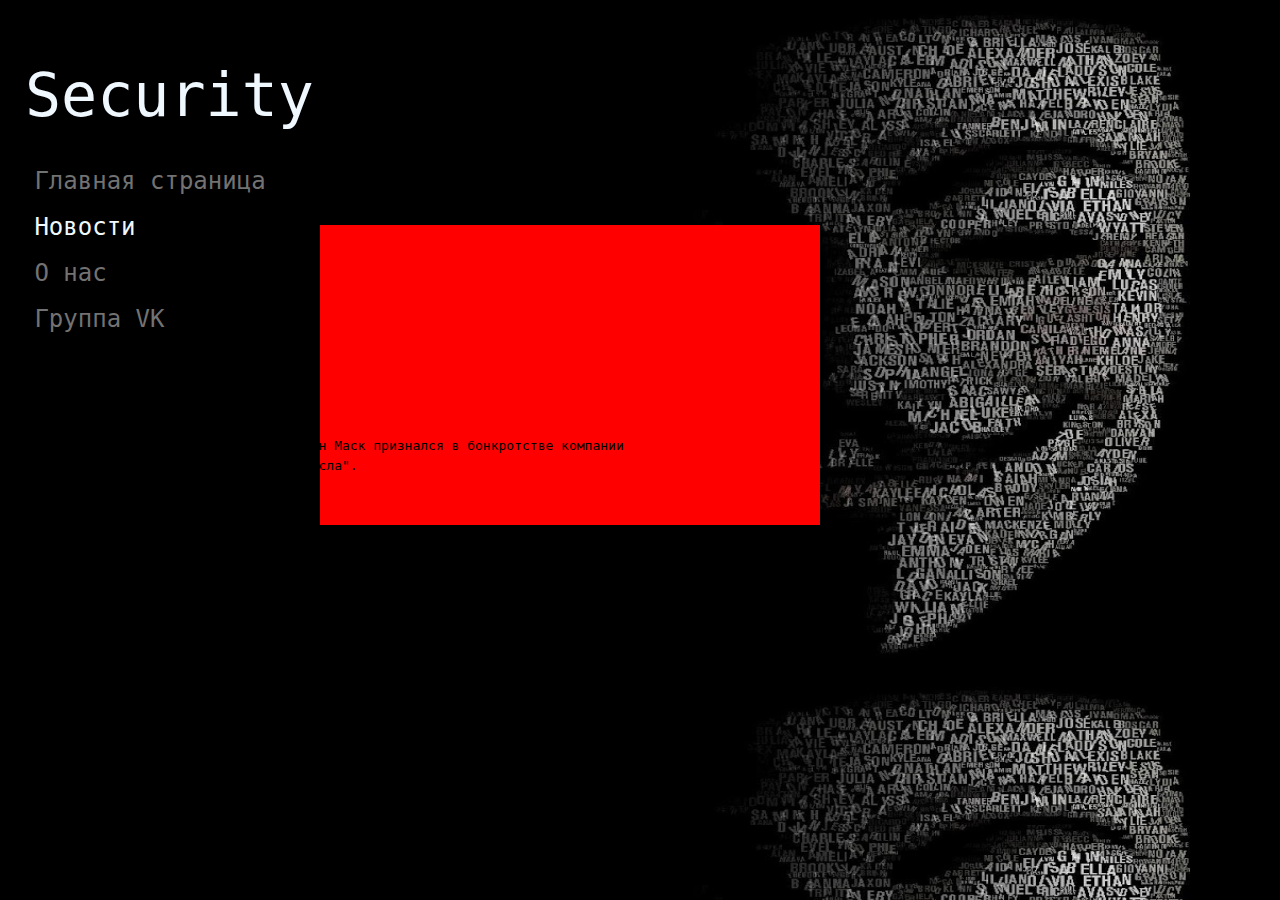
==== News.html @ 7c0fff92 "Initial commit" ====
<!DOCTYPE HTML PUBLIC "-//W3C//DTD HTML 4.01//EN" "http://www.w3.org/TR/html4/strict.dtd">
<html>
 <head>
  <meta http-equiv="Content-Type" content="text/html; charset=utf-8">
  <title>Пример веб-страницы</title>
  <link href="style_news.css" type="text/css" rel="stylesheet">
  <script src="index.js"></script>
 </head>
 <body>
	
    <!-- Название сайта -->
     <p class="text1">Security</p>
     
    <!-- Список вкладок -->
        <ul id="table">
  		<li><a href="index.html">Главная страница</a></li>
  		<li  class="current"><a href="#">Новости</a></li>
  		<li><a href="about.html">О нас</a></li>
  		<li><a href="https://vk.com/club160910486">Группа VK</a></li>
        </ul>
     
	 <div id="news">
		<ul>
			<li>Илон Маск признался в бонкротстве компании "Тесла".</li>
			<li>2</li>
			<li>3</li>
		</ul>
	 </div>
 </body>
</html>
---- style_news.css ----
/* Comments */
body {
	background-image: url(img/5d68fe_ec22bb3f9c314dffb9b94c364b75951d.jpg); /* ссылка на фоновое изображение */
    background-size: 1700px 675px; /* корректировка фонового изображения */
}

/* название */
.text1 {
    color: aliceblue;
    position: absolute;
    top: 0px;
    left: 25px;
    font-family: monospace;
    font-size: 60px;
}
/* Описание вкладок */

body {margin: 0;padding: 0;font-family: monospace;}

ul {
  position: absolute;
  top: 250px;
  left: 150px;
  transform: translate(-50%, -50%);
  margin: 0;
  padding: 0;
  line-height: 1.5;    
}
ul li {
  list-style: ;
}
ul li a {
  position: relative;
  display: block;
  margin: 0 10px;
  padding: 5px 10px;
  color: #727272; /* цвет вторичных ссылок - не активных */
  font-size: 24px;
  text-decoration: none;
  text-transform: none;
  transition: 0.5s;
  overflow: hidden;
}
ul li a::before {
  content: '';
  position: absolute;
  top: calc(50% - 2px);
  left: -100%;
  width: 100%;
  height: 4px;
  background: #9d0303; /* цвет анимированного фона */
  transition: .5s;
}
ul li a:hover {
  color: #ffffff; /* цвет активной ссылки */
}
ul li a:hover::before {
  animation: animate 0.25s linear forwards; /* скорость анимации */
}

@keyframes animate {
  0% {
    top: calc(50% - 2px);
    left: -100%;
    height: 4px;
    z-index: 1;
  }
  50% {
    top: calc(50% - 2px);
    left: 0;
    height: 4px;
    z-index: 1;
  }
  100% {
    top: 0;
    left: 0;
    height: 100%;
    z-index: -1;
  }
}

li {
    list-style-type: none; /* Убираем маркеры */
}

/* подсветка активного пункта меню */

.current a {
    color: aliceblue;
}

#news {
    object-position: left;
    position: absolute;
    background-color: red;
    width: 500px;
    height: 300px;
    top: 25%;
    left: 25%;
}
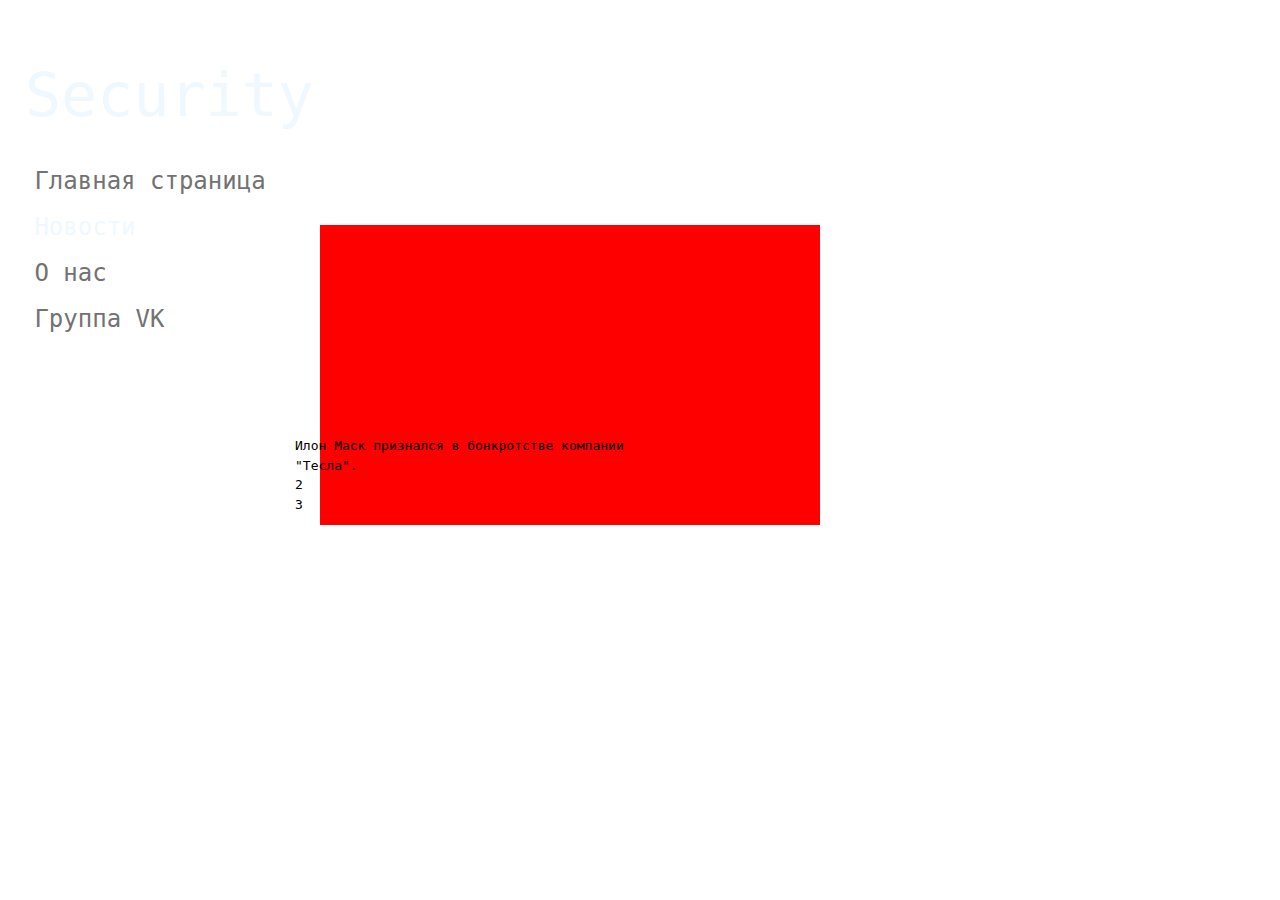
==== commit 7b1c4d37: "Initial commit" ====
--- a/News.html
+++ b/News.html
@@ -3,7 +3,7 @@
  <head>
   <meta http-equiv="Content-Type" content="text/html; charset=utf-8">
   <title>Пример веб-страницы</title>
-  <link href="style_news.css" type="text/css" rel="stylesheet">
+  <link href="Style/style_news.css" type="text/css" rel="stylesheet">
   <script src="index.js"></script>
  </head>
  <body>
--- a/Style/style_news.css
+++ b/Style/style_news.css
@@ -0,0 +1,100 @@
+/* Comments */
+body {
+	background-image: url(img/5d68fe_ec22bb3f9c314dffb9b94c364b75951d.jpg); /* ссылка на фоновое изображение */
+    background-size: 1700px 675px; /* корректировка фонового изображения */
+}
+
+/* название */
+.text1 {
+    color: aliceblue;
+    position: absolute;
+    top: 0px;
+    left: 25px;
+    font-family: monospace;
+    font-size: 60px;
+}
+/* Описание вкладок */
+
+body {margin: 0;padding: 0;font-family: monospace;}
+
+ul {
+  position: absolute;
+  top: 250px;
+  left: 150px;
+  transform: translate(-50%, -50%);
+  margin: 0;
+  padding: 0;
+  line-height: 1.5;    
+}
+ul li {
+  list-style: ;
+}
+ul li a {
+  position: relative;
+  display: block;
+  margin: 0 10px;
+  padding: 5px 10px;
+  color: #727272; /* цвет вторичных ссылок - не активных */
+  font-size: 24px;
+  text-decoration: none;
+  text-transform: none;
+  transition: 0.5s;
+  overflow: hidden;
+}
+ul li a::before {
+  content: '';
+  position: absolute;
+  top: calc(50% - 2px);
+  left: -100%;
+  width: 100%;
+  height: 4px;
+  background: #9d0303; /* цвет анимированного фона */
+  transition: .5s;
+}
+ul li a:hover {
+  color: #ffffff; /* цвет активной ссылки */
+}
+ul li a:hover::before {
+  animation: animate 0.25s linear forwards; /* скорость анимации */
+}
+
+@keyframes animate {
+  0% {
+    top: calc(50% - 2px);
+    left: -100%;
+    height: 4px;
+    z-index: 1;
+  }
+  50% {
+    top: calc(50% - 2px);
+    left: 0;
+    height: 4px;
+    z-index: 1;
+  }
+  100% {
+    top: 0;
+    left: 0;
+    height: 100%;
+    z-index: -1;
+  }
+}
+
+li {
+    list-style-type: none; /* Убираем маркеры */
+}
+
+/* подсветка активного пункта меню */
+
+.current a {
+    color: aliceblue;
+}
+
+#news {
+    object-position: left;
+    position: absolute;
+    background-color: red;
+    width: 500px;
+    height: 300px;
+    top: 25%;
+    left: 25%;
+}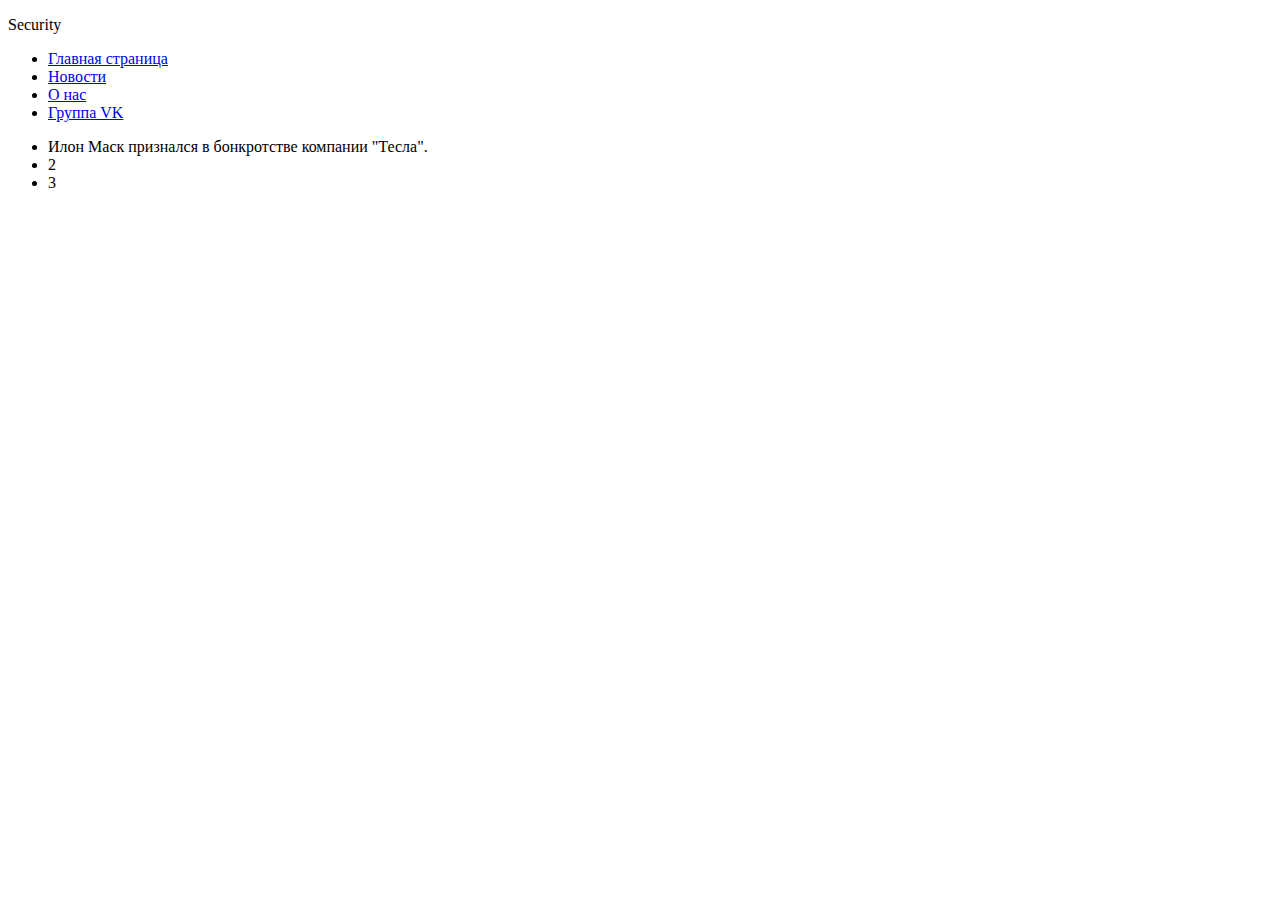
==== commit 6bee3b4a: "Initial commit" ====
--- a/News.html
+++ b/News.html
@@ -2,8 +2,8 @@
 <html>
  <head>
   <meta http-equiv="Content-Type" content="text/html; charset=utf-8">
-  <title>Пример веб-страницы</title>
-  <link href="Style/style_news.css" type="text/css" rel="stylesheet">
+  <title>Новости</title>
+  <link href="style.css" type="text/css" rel="stylesheet">
   <script src="index.js"></script>
  </head>
  <body>
